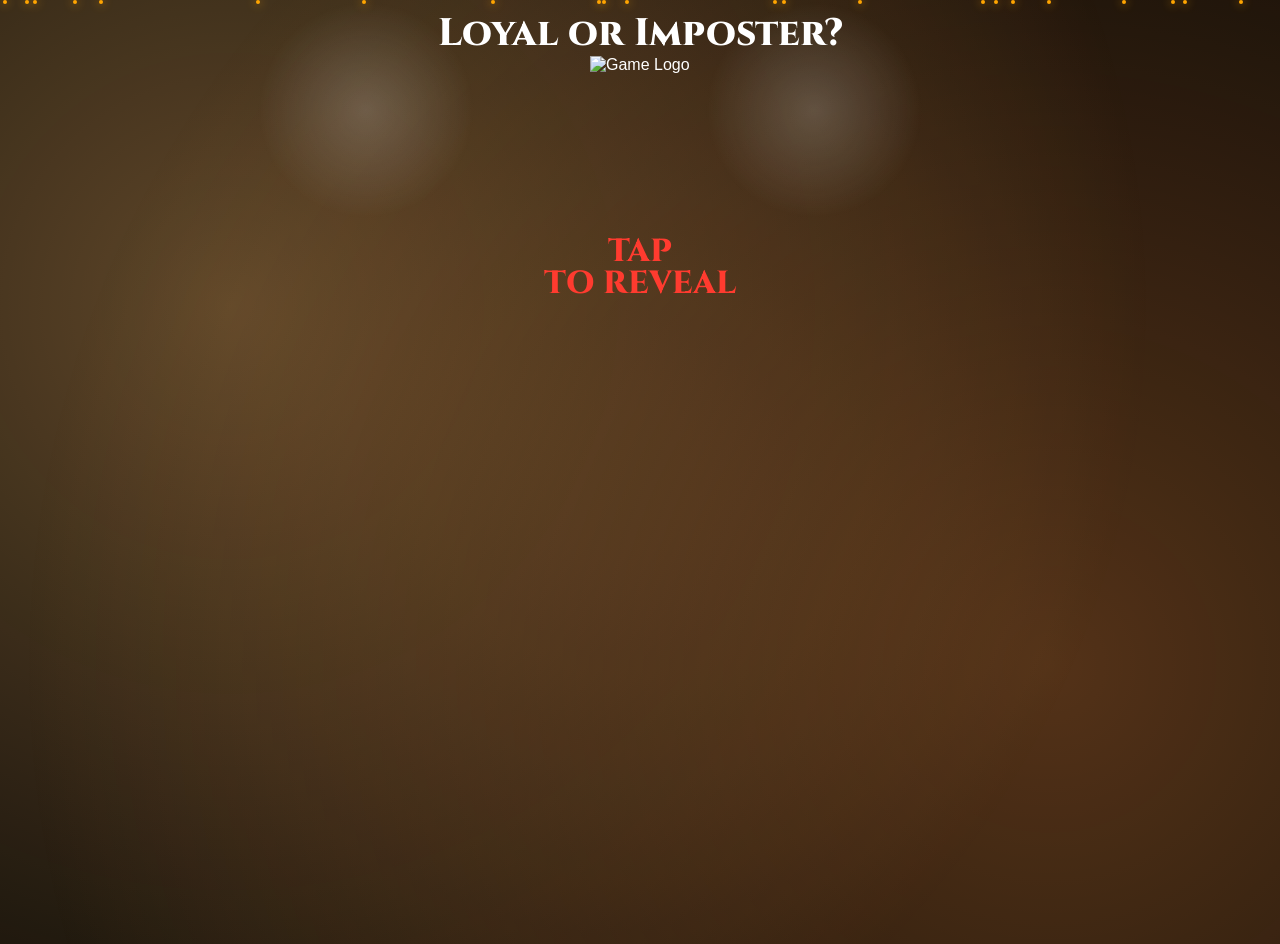
==== day1/index.html @ 6a747f0a "Rename index.html to day1/index.html" ====
<!DOCTYPE html>
<html lang="en">
<head>
<meta charset="UTF-8" />
<meta name="viewport" content="width=device-width, initial-scale=1.0" />
<title>Traitors Game</title>

<link href="https://fonts.googleapis.com/css2?family=Cinzel:wght@600;800&display=swap" rel="stylesheet">

<style>
/* ===== BASE ===== */
body {
    margin: 0;
    background: #0a0805;
    color: white;
    font-family: Arial, sans-serif;
    overflow-x: hidden;
    overflow-y: auto;
    position: relative;
}

/* ===== TORCHLIGHT ===== */
body::before,
body::after {
    content: "";
    position: fixed;
    inset: -30%;
    pointer-events: none;
    z-index: 0;
}
body::before {
    background: radial-gradient(circle at 30% 40%, rgba(255,190,110,0.35), transparent 55%);
    animation: torchA 5.5s infinite alternate ease-in-out;
}
body::after {
    background: radial-gradient(circle at 70% 65%, rgba(255,150,70,0.30), transparent 60%);
    animation: torchB 7s infinite alternate ease-in-out;
}
@keyframes torchA { from{opacity:0.6;} to{opacity:1;} }
@keyframes torchB { from{opacity:0.5;} to{opacity:0.9;} }

/* ===== SYMBOLS ===== */
.symbol-overlay {
    position: fixed;
    inset: 0;
    background: url('images/symbols.png') repeat;
    background-size: 180px 180px;
    opacity: 0.1;
    pointer-events: none;
    z-index: 1;
}

/* ===== ATMOSPHERE ===== */
#atmosphere {
    position: fixed;
    inset:0;
    pointer-events:none;
    z-index:1;
}

.smoke {
    position:absolute;
    width:220px;
    height:220px;
    background:radial-gradient(circle, rgba(255,255,255,0.18), transparent 70%);
    animation: smokeDrift linear infinite;
}
@keyframes smokeDrift {
    from{transform:translateY(100vh);opacity:0;}
    20%{opacity:0.35;}
    to{transform:translateY(-200px);opacity:0;}
}

.ember {
    position:absolute;
    width:4px;
    height:4px;
    background:orange;
    border-radius:50%;
    box-shadow:0 0 10px orange;
    animation-name: emberRise;
    animation-timing-function: linear;
    animation-iteration-count: infinite;
}
@keyframes emberRise {
    from { transform: translateY(100vh) translateX(0); opacity:0; }
    30%  { opacity:1; }
    to   { transform: translateY(-80px) translateX(var(--drift)); opacity:0; }
}

/* ===== CONTENT ===== */
#container {
    position: relative;
    z-index: 10;
    min-height:100vh;
    display:flex;
    flex-direction:column;
    align-items:center;
    padding-top:16px;
    padding-bottom:28px;
}

/* ===== HEADER ===== */
#landing-text {
    font-family:'Cinzel', serif;
    font-size:2.4em;
    font-weight:800;
    margin-bottom:4px;
    line-height:0.95;
    animation:flicker 2.2s infinite alternate;
    text-align:center;
}
@keyframes flicker { 0%{opacity:1;} 60%{opacity:0.45;} 100%{opacity:1;} }

/* ===== LOGO ===== */
#logo {
    width:90%;
    max-width:100px;
    margin-bottom:0px;
}

/* ===== SCROLL ===== */
#scroll {
    width:90%;
    max-width:700px;
    aspect-ratio: 7 / 3.8;
    background:url("images/scroll.png") center/contain no-repeat;
    display:flex;
    align-items:center;
    justify-content:center;
    cursor:pointer;
    margin-top:4px;

    animation: scrollIdle 9s ease-in-out infinite;
}

/* ===== SCROLL BOUNCE ===== */
@keyframes bounceScroll {
    0%   { transform: rotate(0deg) scale(1); filter:brightness(1); }
    20%  { transform: rotate(-3deg) scale(1.06) translateY(-6px); filter:brightness(1.15); }
    40%  { transform: rotate(2deg) scale(1.03) translateY(-3px); }
    60%  { transform: rotate(-1deg) scale(1.04) translateY(-2px); }
    80%  { transform: rotate(1deg) scale(1.02); }
    100% { transform: rotate(0deg) scale(1); filter:brightness(1); }
}
#scroll.bounce {
    animation: bounceScroll 0.6s ease-out forwards;
}

/* ===== SCROLL IDLE MOTION ===== */
@keyframes scrollIdle {
    0%   { transform: rotate(-1.2deg); }
    50%  { transform: rotate(1.2deg); }
    100% { transform: rotate(-1.2deg); }
}

/* ===== SCROLL TEXT + BURN-IN ===== */
#scroll-text {
    font-family:'Cinzel', serif;
    font-size:2em;
    font-weight:800;
    color:#ff3b2f;
    text-align:center;
    line-height:1;
}

#scroll-text span {
    display:block;
    animation: burnIn 0.9s ease-out;
}

@keyframes burnIn {
    0% {
        opacity:0;
        filter:blur(8px);
        text-shadow:0 0 2px rgba(255,120,80,0.4);
    }
    40% {
        opacity:1;
        filter:blur(2px);
        text-shadow:0 0 18px rgba(255,120,80,1);
    }
    100% {
        filter:blur(0);
        text-shadow:0 0 10px rgba(255,90,60,0.9);
    }
}

/* ===== QR ===== */
#qr{
    margin-top:4px;
    max-width:80%;
    max-height:22vh;
    object-fit:contain;
    display:block;
}

/* ===== MOBILE ===== */
@media(max-width:500px){
    #logo { max-width:100px; }
    #scroll-text { font-size:1.6em; }
    #qr { max-width:70%; }
}
</style>
</head>

<body class="grain">

<div class="symbol-overlay"></div>

<div id="atmosphere">
    <div class="smoke" style="left:20%; animation-duration:22s;"></div>
    <div class="smoke" style="left:55%; animation-duration:26s;"></div>

    <script>
        for(let i=0;i<22;i++){
            const e=document.createElement('div');
            e.className='ember';
            e.style.left=Math.random()*100+'%';
            e.style.animationDuration=(4+Math.random()*4)+'s';
            e.style.animationDelay=Math.random()*6+'s';
            e.style.setProperty('--drift',((Math.random()-0.5)*60)+'px');
            document.getElementById('atmosphere').appendChild(e);
        }
    </script>
</div>

<div id="container">
    <div id="landing-text">Loyal or Imposter?</div>
    <img id="logo" src="images/logo.png" alt="Game Logo">

    <div id="scroll">
        <div id="scroll-text">
            <span>TAP</span>
            <span>TO REVEAL</span>
        </div>
    </div>

    <img id="qr">

    <audio id="fire-sound" loop>
        <source src="sounds/fire-crackle.mp3" type="audio/mpeg">
    </audio>
</div>

<script src="script.js?v=1.8"></script>
</body>
</html>
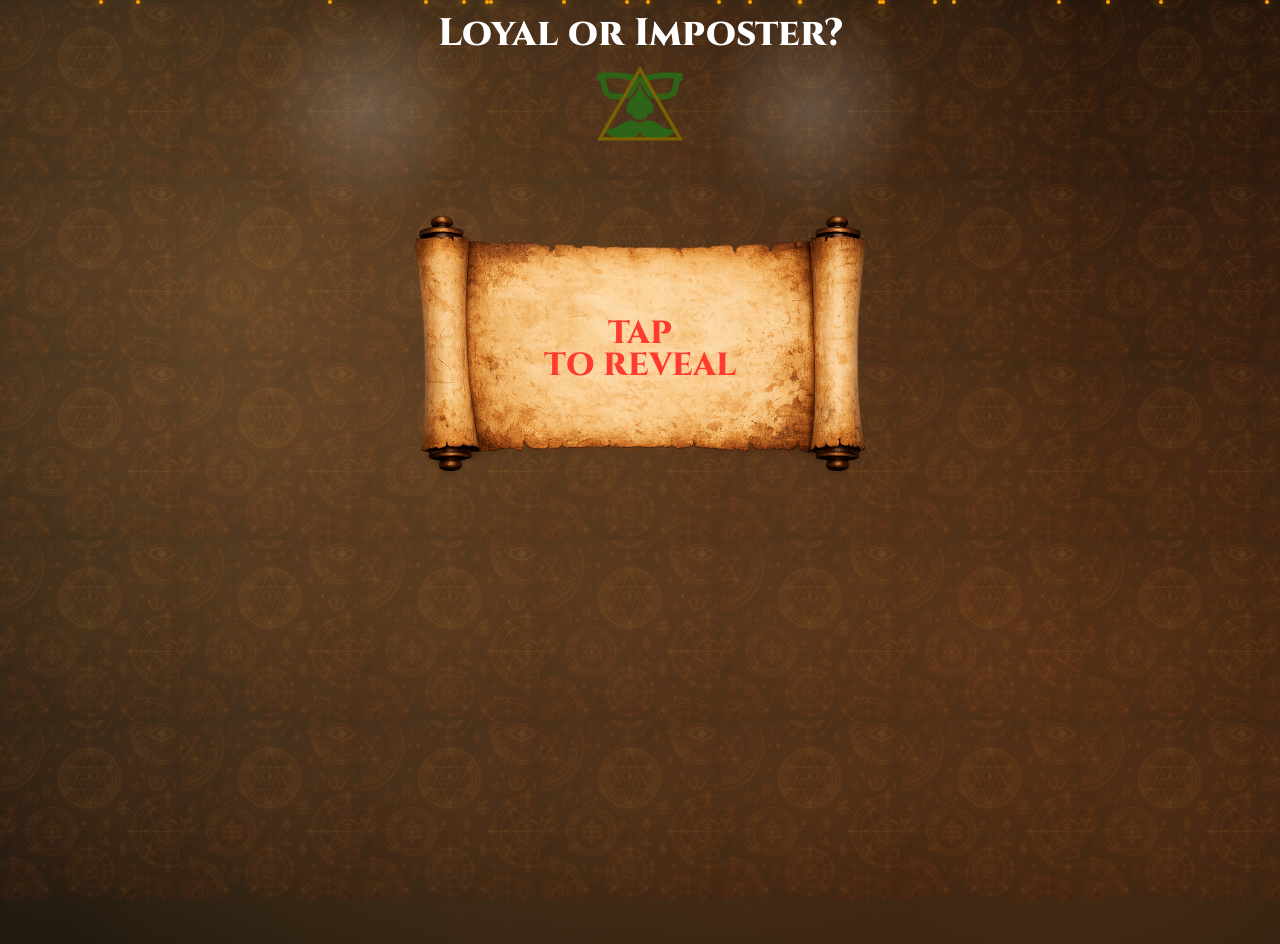
==== commit bdae7d38: "Increase QR code max width for mobile view" ====
--- a/day1/index.html
+++ b/day1/index.html
@@ -199,7 +199,7 @@
 @media(max-width:500px){
     #logo { max-width:100px; }
     #scroll-text { font-size:1.6em; }
-    #qr { max-width:70%; }
+    #qr { max-width:80%; }
 }
 </style>
 </head>
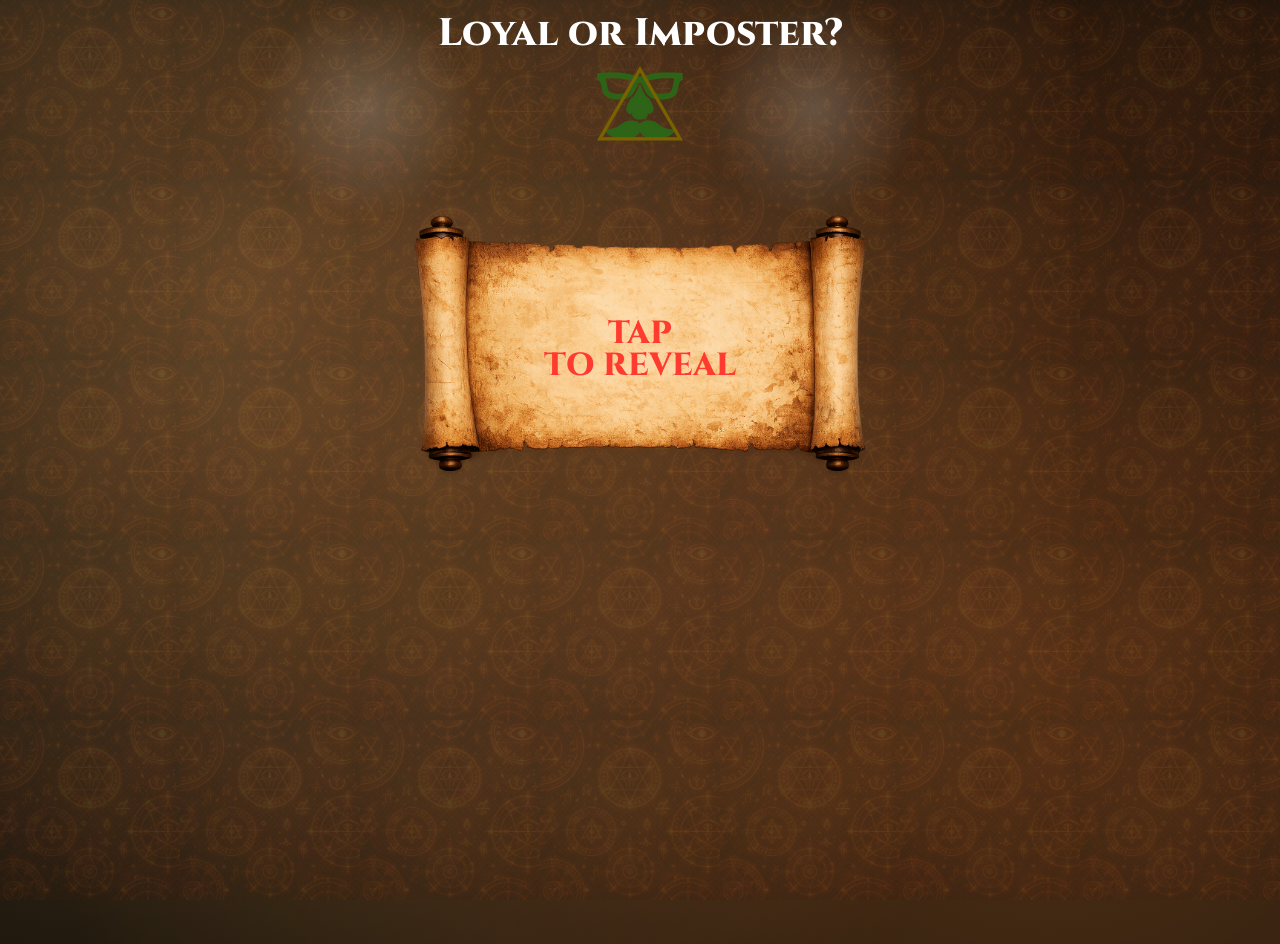
==== commit 969ad522: "Update index.html" ====
--- a/day1/index.html
+++ b/day1/index.html
@@ -130,7 +130,6 @@
     justify-content:center;
     cursor:pointer;
     margin-top:4px;
-
     animation: scrollIdle 9s ease-in-out infinite;
 }
 
@@ -147,14 +146,14 @@
     animation: bounceScroll 0.6s ease-out forwards;
 }
 
-/* ===== SCROLL IDLE MOTION ===== */
+/* ===== SCROLL IDLE ===== */
 @keyframes scrollIdle {
     0%   { transform: rotate(-1.2deg); }
     50%  { transform: rotate(1.2deg); }
     100% { transform: rotate(-1.2deg); }
 }
 
-/* ===== SCROLL TEXT + BURN-IN ===== */
+/* ===== SCROLL TEXT ===== */
 #scroll-text {
     font-family:'Cinzel', serif;
     font-size:2em;
@@ -163,66 +162,49 @@
     text-align:center;
     line-height:1;
 }
-
 #scroll-text span {
     display:block;
     animation: burnIn 0.9s ease-out;
 }
-
 @keyframes burnIn {
-    0% {
-        opacity:0;
-        filter:blur(8px);
-        text-shadow:0 0 2px rgba(255,120,80,0.4);
-    }
-    40% {
-        opacity:1;
-        filter:blur(2px);
-        text-shadow:0 0 18px rgba(255,120,80,1);
-    }
-    100% {
-        filter:blur(0);
-        text-shadow:0 0 10px rgba(255,90,60,0.9);
-    }
+    0% { opacity:0; filter:blur(8px); }
+    100% { opacity:1; filter:blur(0); }
+}
+
+/* ===== RESULT MESSAGE ===== */
+#result-message {
+    margin-top: 8px;
+    margin-bottom: 6px;
+    font-family: 'Cinzel', serif;
+    font-size: 1.2em;
+    text-align: center;
+    color: #ffcf8a;
+    max-width: 90%;
 }
 
 /* ===== QR ===== */
-#qr{
+#qr {
     margin-top:4px;
     max-width:80%;
     max-height:22vh;
     object-fit:contain;
-    display:block;
+    display:none;
 }
 
 /* ===== MOBILE ===== */
 @media(max-width:500px){
-    #logo { max-width:100px; }
     #scroll-text { font-size:1.6em; }
-    #qr { max-width:80%; }
 }
 </style>
 </head>
 
-<body class="grain">
+<body>
 
 <div class="symbol-overlay"></div>
 
 <div id="atmosphere">
     <div class="smoke" style="left:20%; animation-duration:22s;"></div>
     <div class="smoke" style="left:55%; animation-duration:26s;"></div>
-
-    <script>
-        for(let i=0;i<22;i++){
-            const e=document.createElement('div');
-            e.className='ember';
-            e.style.left=Math.random()*100+'%';
-            e.style.animationDuration=(4+Math.random()*4)+'s';
-            e.style.animationDelay=Math.random()*6+'s';
-            e.style.setProperty('--drift',((Math.random()-0.5)*60)+'px');
-            document.getElementById('atmosphere').appendChild(e);
-        }
-    </script>
 </div>
 
 <div id="container">
@@ -236,6 +218,7 @@
         </div>
     </div>
 
+    <div id="result-message"></div>
     <img id="qr">
 
     <audio id="fire-sound" loop>
@@ -243,6 +226,6 @@
     </audio>
 </div>
 
-<script src="script.js?v=1.8"></script>
+<script src="script.js"></script>
 </body>
 </html>
